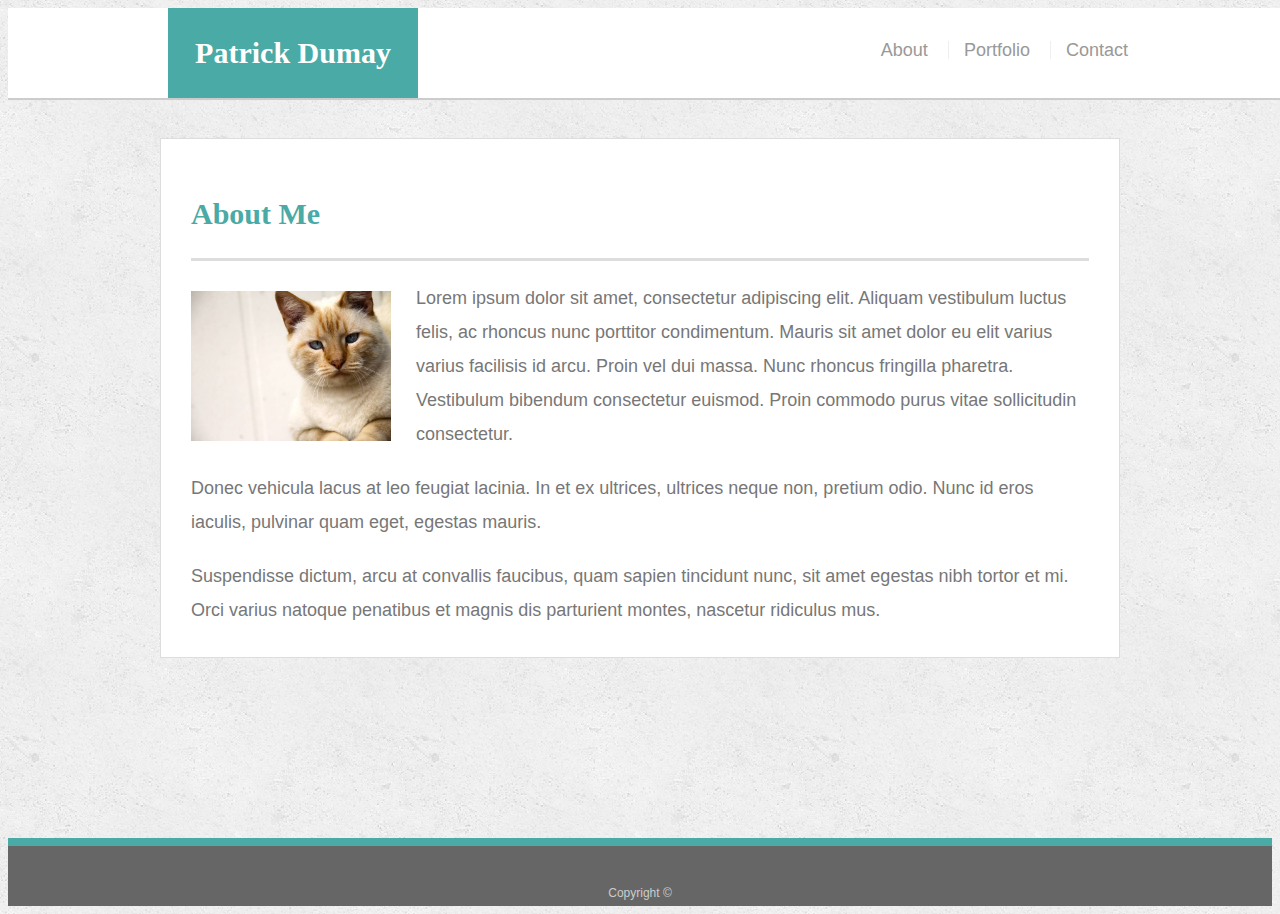
==== index.html @ 21296ab2 "created index.html, contact.html, portfolio.html, image folder, downloaded images, created css folde" ====
<!doctype html>
<html lang="en-us">

<head>
  <meta charset="UTF-8">
  <title>About | Patrick Dumay</title>
  <link rel="stylesheet" type="text/css" href="assets/css/style.css">
</head>

<body>

  <header id="masthead">
    <div class="container">
      <a href="index.html" id="logo">Patrick Dumay</a>
      <nav>
        <a href="index.html">About</a>
        <a href="portfolio.html">Portfolio</a>
        <a href="contact.html">Contact</a>
      </nav>
    </div>
  </header>

  <div id="main-container" class="container">
    <section class="main-section">
      <h1>About Me</h1>

      <img src="assets/images/cat.jpg" class="auth-image" alt="Your Name">

      <p>Lorem ipsum dolor sit amet, consectetur adipiscing elit. Aliquam vestibulum luctus felis, ac rhoncus nunc porttitor condimentum. Mauris sit amet dolor eu elit varius varius facilisis id arcu. Proin vel dui massa. Nunc rhoncus fringilla pharetra. Vestibulum bibendum consectetur euismod. Proin commodo purus vitae sollicitudin consectetur.</p>

      <p>Donec vehicula lacus at leo feugiat lacinia. In et ex ultrices, ultrices neque non, pretium odio. Nunc id eros iaculis, pulvinar quam eget, egestas mauris.</p>

      <p>Suspendisse dictum, arcu at convallis faucibus, quam sapien tincidunt nunc, sit amet egestas nibh tortor et mi. Orci varius natoque penatibus et magnis dis parturient montes, nascetur ridiculus mus.</p>

    </section>

  </div>

  <footer>
    <div class="container">
      Copyright &copy; 
    </div>
  </footer>
</body>

</html>
---- assets/css/style.css ----
body {
  font-family: Arial, "Helvetica Neue", Helvetica, sans-serif;
  font-size: 18px;
  line-height: 34px;
  color: #777777;
  background: url("../images/concrete_seamless.png");
}

* {
  box-sizing: border-box;
}

/* general */

.container {
  width: 100%;
  max-width: 960px;
  margin: 0 auto;
  clear: both;
}

h1,
h2,
h3,
p {
  margin-bottom: 20px;
}

p:last-child {
  margin-bottom: 0;
}

h1,
h2,
h3 {
  font-family: Georgia, Times, "Times New Roman", serif;
  font-weight: 700;
  color: #4aaaa5;
}

h1 {
  padding-bottom: 20px;
  font-size: 30px;
  line-height: 49px;
  border-bottom: 3px solid #dddddd;
}

h2,
h3 {
  font-size: 22px;
}

/* header */

#masthead {
  position: fixed;
  z-index: 99;
  width: 100%;
  margin: 0 0 30px;
  overflow: auto;
  color: #ffffff;
  background: #ffffff;
  border-bottom: 2px solid #cccccc;
}

#logo {
  float: left;
  width: 250px;
  height: 90px;
  font-family: Georgia, Times, "Times New Roman", serif;
  font-size: 30px;
  font-weight: 700;
  line-height: 90px;
  color: #ffffff;
  text-align: center;
  text-decoration: none;
  background: #4aaaa5;
}

nav {
  float: right;
  margin-top: 25px;
}

nav a {
  display: inline-block;
  padding-left: 15px;
  margin-left: 15px;
  line-height: 18px;
  color: #999;
  text-decoration: none;
  border-left: 1px solid #efefef;
}

nav a:first-child {
  border-left: 0 none;
}

/* footer */

footer {
  padding: 30px 0;
  clear: both;
  font-size: 12px;
  color: #ffffff;
  color: #cccccc;
  text-align: center;
  background: #666666;
  border-top: 8px solid #4aaaa5;
  height: 50px;
}

h3, h2 {
  padding-bottom: 20px;
  margin-bottom: 15px;
  line-height: 22px;
  border-bottom: 2px solid #eeeeee;
}

/* main */

#main-container {
  padding-top: 130px;
  min-height: calc(100vh - 70px);
}

.main-section {
  float: left;
  width: 100%;
  max-width: 960px;
  padding: 30px;
  margin: 0 0 40px;
  background: #ffffff;
  border: 1px solid #dddddd;
}

/* portfolio page */

.work {
  position: relative;
  float: left;
  width: 274px;
  margin: 20px 0 25px;
  overflow: auto;
}

.work:nth-child(even) {
  margin-right: 40px;
}

.work img {
  width: 100%;
  border: 0 none;
  opacity: 0.8;
}

.work h3 {
  position: absolute;
  bottom: 20px;
  width: 100%;
  padding: 15px;
  margin-bottom: 0;
  font-weight: 300;
  line-height: 30px;
  color: #ffffff;
  text-align: center;
  background: #4aaaa5;
  border-bottom: 0;
}

.auth-image {
  float: left;
  width: 200px;
  height: auto;
  margin-top: 10px;
  margin-right: 25px;
}

/* contact page */

#contact-form ul {
  margin-bottom: 20px;
}

#contact-form li {
  margin-bottom: 10px;
}

label,
input[type=text],
input[type=email],
textarea {
  display: block;
  width: 100%;
}

input[type=text],
input[type=email],
textarea {
  height: 35px;
  padding: 0 10px;
  font-size: 14px;
  border: 1px solid #dddddd;
}

textarea {
  height: 200px;
}

input[type=submit] {
  padding: 10px 30px;
  font-size: 18px;
  color: #ffffff;
  cursor: pointer;
  background: #4aaaa5;
  border: 0 none;
}
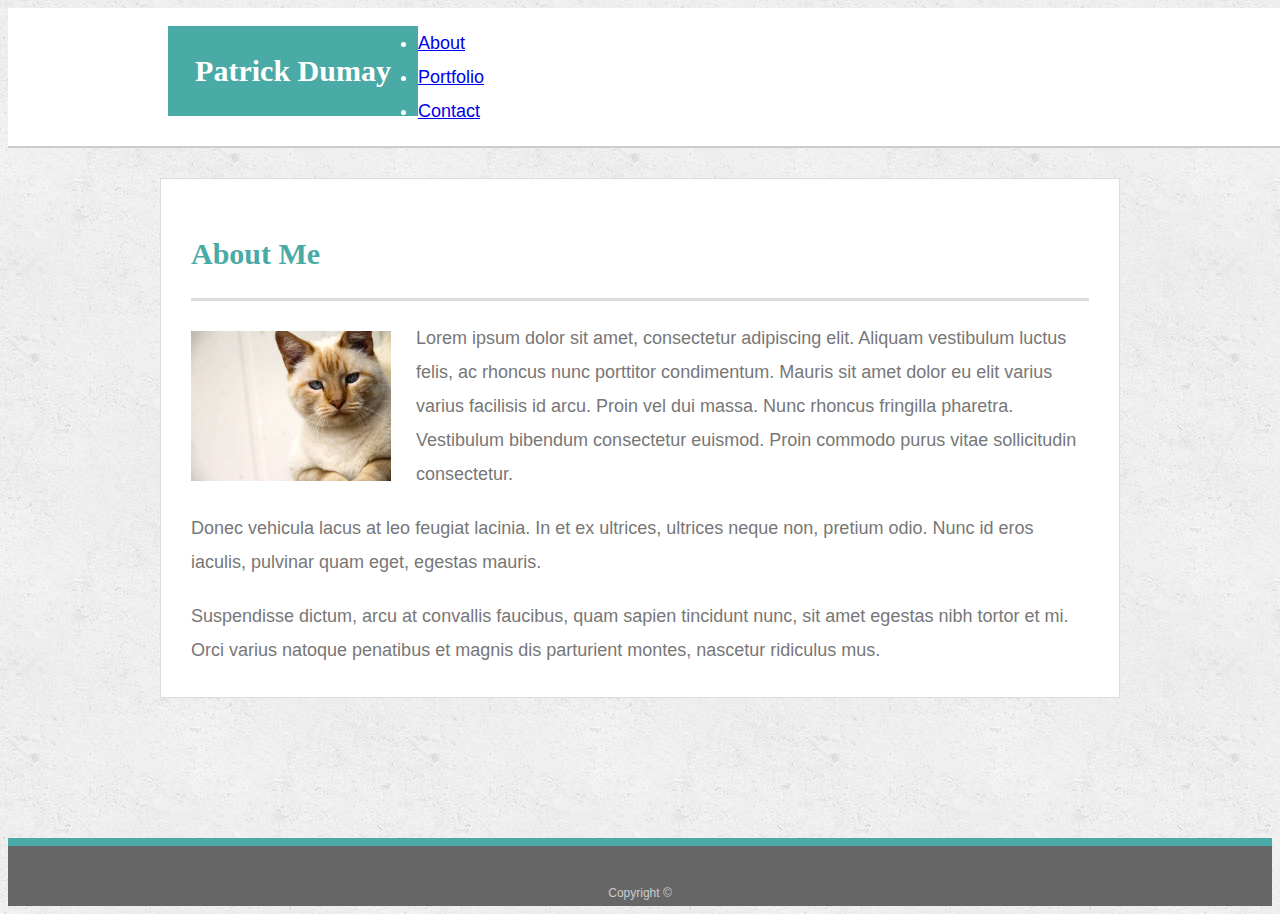
==== commit e3765e3c: "added some rows and collums to make responsive" ====
--- a/index.html
+++ b/index.html
@@ -5,18 +5,35 @@
   <meta charset="UTF-8">
   <title>About | Patrick Dumay</title>
   <link rel="stylesheet" type="text/css" href="assets/css/style.css">
+  <meta name="viewport" content="width=device-width, initial-scale=1, shrink-to-fit=no">
+  <link rel="stylesheet" href="https://stackpath.bootstrapcdn.com/bootstrap/4.1.3/css/bootstrap.min.css" integrity="sha384-MCw98/SFnGE8fJT3GXwEOngsV7Zt27NXFoaoApmYm81iuXoPkFOJwJ8ERdknLPMO"
+    crossorigin="anonymous">
 </head>
 
 <body>
 
   <header id="masthead">
     <div class="container">
-      <a href="index.html" id="logo">Patrick Dumay</a>
-      <nav>
-        <a href="index.html">About</a>
-        <a href="portfolio.html">Portfolio</a>
-        <a href="contact.html">Contact</a>
-      </nav>
+      <div class="row">
+        <div class="col-sm-12">
+          <a href="index.html" id="logo">Patrick Dumay</a>
+        </div>
+      </div>
+      <div class="row">
+        <div class="col-sm-12">
+          <ul class="nav nav-tabs">
+            <li class="nav-item">
+              <a class="nav-link active" href="index.html">About</a>
+            </li>
+            <li class="nav-item">
+              <a class="nav-link" href="portfolio.html">Portfolio</a>
+            </li>
+            <li class="nav-item">
+              <a class="nav-link" href="contact.html">Contact</a>
+            </li>
+          </ul>
+        </div>
+      </div>
     </div>
   </header>
 
@@ -26,11 +43,16 @@
 
       <img src="assets/images/cat.jpg" class="auth-image" alt="Your Name">
 
-      <p>Lorem ipsum dolor sit amet, consectetur adipiscing elit. Aliquam vestibulum luctus felis, ac rhoncus nunc porttitor condimentum. Mauris sit amet dolor eu elit varius varius facilisis id arcu. Proin vel dui massa. Nunc rhoncus fringilla pharetra. Vestibulum bibendum consectetur euismod. Proin commodo purus vitae sollicitudin consectetur.</p>
+      <p>Lorem ipsum dolor sit amet, consectetur adipiscing elit. Aliquam vestibulum luctus felis, ac rhoncus nunc
+        porttitor condimentum. Mauris sit amet dolor eu elit varius varius facilisis id arcu. Proin vel dui massa. Nunc
+        rhoncus fringilla pharetra. Vestibulum bibendum consectetur euismod. Proin commodo purus vitae sollicitudin
+        consectetur.</p>
 
-      <p>Donec vehicula lacus at leo feugiat lacinia. In et ex ultrices, ultrices neque non, pretium odio. Nunc id eros iaculis, pulvinar quam eget, egestas mauris.</p>
+      <p>Donec vehicula lacus at leo feugiat lacinia. In et ex ultrices, ultrices neque non, pretium odio. Nunc id eros
+        iaculis, pulvinar quam eget, egestas mauris.</p>
 
-      <p>Suspendisse dictum, arcu at convallis faucibus, quam sapien tincidunt nunc, sit amet egestas nibh tortor et mi. Orci varius natoque penatibus et magnis dis parturient montes, nascetur ridiculus mus.</p>
+      <p>Suspendisse dictum, arcu at convallis faucibus, quam sapien tincidunt nunc, sit amet egestas nibh tortor et
+        mi. Orci varius natoque penatibus et magnis dis parturient montes, nascetur ridiculus mus.</p>
 
     </section>
 
@@ -38,9 +60,9 @@
 
   <footer>
     <div class="container">
-      Copyright &copy; 
+      Copyright &copy;
     </div>
   </footer>
 </body>
 
-</html>
+</html>--- a/assets/css/style.css
+++ b/assets/css/style.css
@@ -1,4 +1,4 @@
-body {
+ body {
   font-family: Arial, "Helvetica Neue", Helvetica, sans-serif;
   font-size: 18px;
   line-height: 34px;
@@ -11,6 +11,7 @@
 }
 
 /* general */
+
 
 .container {
   width: 100%;
@@ -51,6 +52,7 @@
 }
 
 /* header */
+
 
 #masthead {
   position: fixed;
@@ -96,7 +98,7 @@
   border-left: 0 none;
 }
 
-/* footer */
+
 
 footer {
   padding: 30px 0;
@@ -129,12 +131,13 @@
   width: 100%;
   max-width: 960px;
   padding: 30px;
-  margin: 0 0 40px;
+  margin: 40px 0 40px;
   background: #ffffff;
   border: 1px solid #dddddd;
 }
 
 /* portfolio page */
+
 
 .work {
   position: relative;
@@ -177,6 +180,7 @@
 }
 
 /* contact page */
+
 
 #contact-form ul {
   margin-bottom: 20px;
@@ -214,4 +218,18 @@
   cursor: pointer;
   background: #4aaaa5;
   border: 0 none;
-}
+} 
+
+@media only screen and (max-width: 641px) {
+  #logo {
+    width: 518px;
+  }
+
+  .auth-image{
+    width: 440px;
+  }
+}
+
+@media only screen and (max-width: 769px) {
+
+}